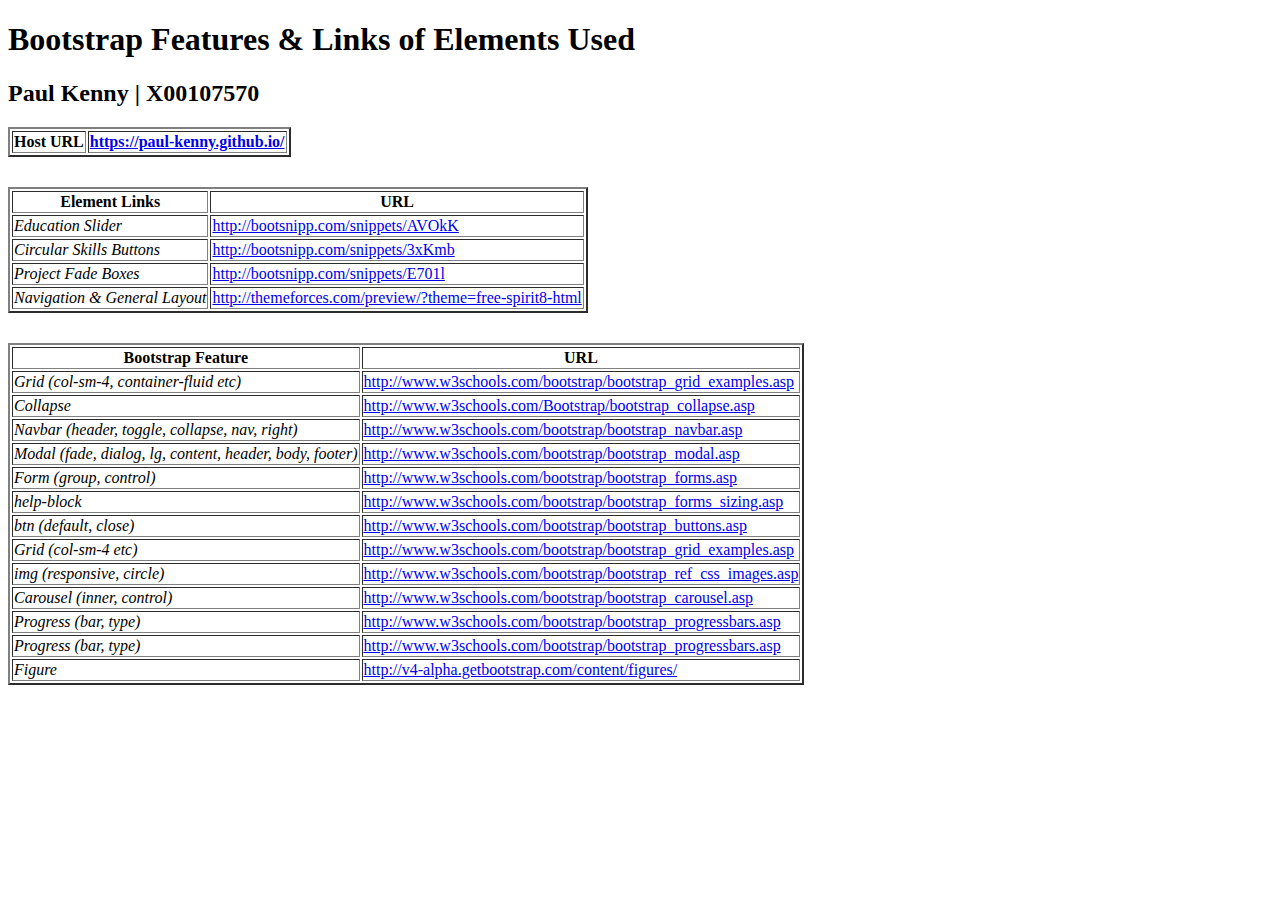
==== bootstrapFeatures.html @ 832babf4 "Features page added" ====
<!DOCTYPE html>
<html lang="en">
  <head>
    <meta charset="utf-8">
    <title>Paul Kenny CV</title>
    <meta name="description" content="Bootstrap Features used in CV CA">       
  </head>
  <body>
      <h1>Bootstrap Features & Links of Elements Used </h1>
      <h2>Paul Kenny | X00107570</h2>
      <TABLE BORDER=2 style="margin-bottom: 30px;">
          <TR><TH><B>Host URL</B></TH><TH><B><a href="https://paul-kenny.github.io/" target="_blank">https://paul-kenny.github.io/</a></B></TH></TR>
      </TABLE>
      
       <TABLE BORDER=2 style="margin-bottom: 30px;">
          <TR><TH><B>Element Links</B></TH><TH><B>URL</B></TH></TR>
          <TR><TD><I>Education Slider</I></TD><TD><a href="http://bootsnipp.com/snippets/AVOkK" target="_blank">http://bootsnipp.com/snippets/AVOkK</a></TD></TR>
          <TR><TD><I>Circular Skills Buttons</I></TD><TD><a href="http://bootsnipp.com/snippets/3xKmb" target="_blank">http://bootsnipp.com/snippets/3xKmb</a></TD></TR>
          <TR><TD><I>Project Fade Boxes</I></TD><TD><a href="http://bootsnipp.com/snippets/E701l">http://bootsnipp.com/snippets/E701l</a></TD></TR>
          <TR><TD><I>Navigation & General Layout</I></TD><TD><a href="http://themeforces.com/preview/?theme=free-spirit8-html" target="_blank">http://themeforces.com/preview/?theme=free-spirit8-html</a></TD></TR>
      </TABLE>
      
      <TABLE BORDER=2 style="margin-bottom: 30px;">
          <TR><TH><B>Bootstrap Feature</B></TH><TH><B>URL</B></TH></TR>
          <TR><TD><I>Grid (col-sm-4, container-fluid etc)</I></TD><TD><a href="http://www.w3schools.com/bootstrap/bootstrap_grid_examples.asp" target="_blank">http://www.w3schools.com/bootstrap/bootstrap_grid_examples.asp</a></TD></TR>
          <TR><TD><I>Collapse</I></TD><TD><a href="http://www.w3schools.com/Bootstrap/bootstrap_collapse.asp" target="_blank">http://www.w3schools.com/Bootstrap/bootstrap_collapse.asp</a></TD></TR>
          <TR><TD><I>Navbar (header, toggle, collapse, nav, right)</I></TD><TD><a href="http://www.w3schools.com/bootstrap/bootstrap_navbar.asp">http://www.w3schools.com/bootstrap/bootstrap_navbar.asp</a></TD></TR>
          <TR><TD><I>Modal (fade, dialog, lg, content, header, body, footer)</I></TD><TD><a href="http://www.w3schools.com/bootstrap/bootstrap_modal.asp" target="_blank">http://www.w3schools.com/bootstrap/bootstrap_modal.asp</a></TD></TR>
          <TR><TD><I>Form (group, control) </I></TD><TD><a href="http://www.w3schools.com/bootstrap/bootstrap_forms.asp" target="_blank">http://www.w3schools.com/bootstrap/bootstrap_forms.asp</a></TD></TR>
          <TR><TD><I>help-block</I></TD><TD><a href="http://www.w3schools.com/bootstrap/bootstrap_forms_sizing.asp" target="_blank">http://www.w3schools.com/bootstrap/bootstrap_forms_sizing.asp</a></TD></TR>
          <TR><TD><I>btn (default, close)</I></TD><TD><a href="http://www.w3schools.com/bootstrap/bootstrap_buttons.asp" target="_blank">http://www.w3schools.com/bootstrap/bootstrap_buttons.asp</a></TD></TR>
          <TR><TD><I>Grid (col-sm-4 etc)</I></TD><TD><a href="http://www.w3schools.com/bootstrap/bootstrap_grid_examples.asp" target="_blank">http://www.w3schools.com/bootstrap/bootstrap_grid_examples.asp</a></TD></TR>
          <TR><TD><I>img (responsive, circle)</I></TD><TD><a href="http://www.w3schools.com/bootstrap/bootstrap_ref_css_images.asp" target="_blank">http://www.w3schools.com/bootstrap/bootstrap_ref_css_images.asp</a></TD></TR>
          <TR><TD><I>Carousel (inner, control)</I></TD><TD><a href="http://www.w3schools.com/bootstrap/bootstrap_carousel.asp" target="_blank">http://www.w3schools.com/bootstrap/bootstrap_carousel.asp</a></TD></TR>
          <TR><TD><I>Progress (bar, type)</I></TD><TD><a href="http://www.w3schools.com/bootstrap/bootstrap_progressbars.asp" target="_blank">http://www.w3schools.com/bootstrap/bootstrap_progressbars.asp</a></TD></TR>
          <TR><TD><I>Progress (bar, type)</I></TD><TD><a href="http://www.w3schools.com/bootstrap/bootstrap_progressbars.asp" target="_blank">http://www.w3schools.com/bootstrap/bootstrap_progressbars.asp</a></TD></TR>
          <TR><TD><I>Figure</I></TD><TD><a href="http://v4-alpha.getbootstrap.com/content/figures/" target="_blank">http://v4-alpha.getbootstrap.com/content/figures/</a></TD></TR>
      </TABLE>   
      
           
    </body>
</html>
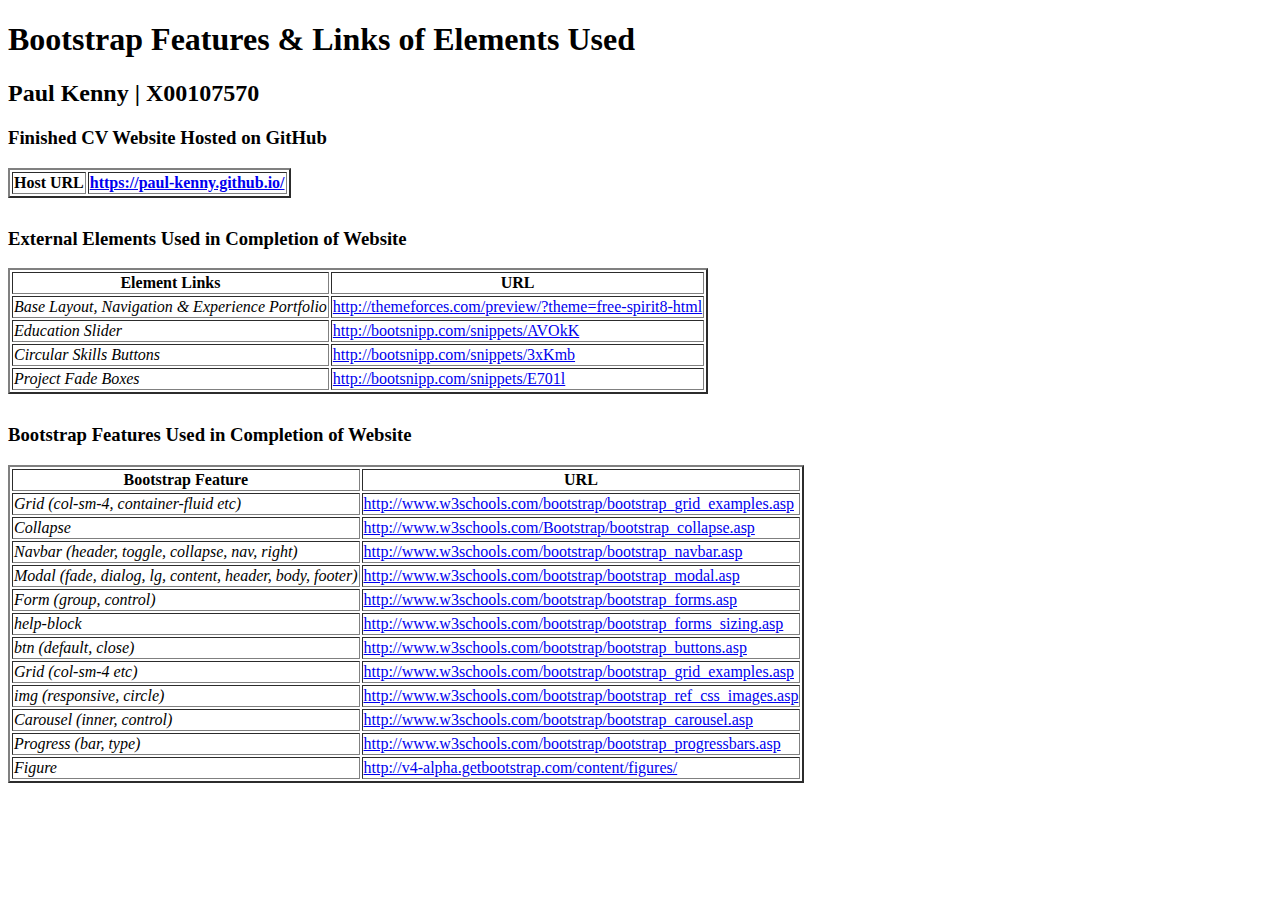
==== commit f5fc7807: "Scroll fixed" ====
--- a/bootstrapFeatures.html
+++ b/bootstrapFeatures.html
@@ -8,18 +8,20 @@
   <body>
       <h1>Bootstrap Features & Links of Elements Used </h1>
       <h2>Paul Kenny | X00107570</h2>
+      <h3>Finished CV Website Hosted on GitHub</h3>
       <TABLE BORDER=2 style="margin-bottom: 30px;">
           <TR><TH><B>Host URL</B></TH><TH><B><a href="https://paul-kenny.github.io/" target="_blank">https://paul-kenny.github.io/</a></B></TH></TR>
       </TABLE>
-      
+      <h3>External Elements Used in Completion of Website</h3>
        <TABLE BORDER=2 style="margin-bottom: 30px;">
           <TR><TH><B>Element Links</B></TH><TH><B>URL</B></TH></TR>
+          <TR><TD><I>Base Layout, Navigation & Experience Portfolio</I></TD><TD><a href="http://themeforces.com/preview/?theme=free-spirit8-html" target="_blank">http://themeforces.com/preview/?theme=free-spirit8-html</a></TD></TR>
           <TR><TD><I>Education Slider</I></TD><TD><a href="http://bootsnipp.com/snippets/AVOkK" target="_blank">http://bootsnipp.com/snippets/AVOkK</a></TD></TR>
           <TR><TD><I>Circular Skills Buttons</I></TD><TD><a href="http://bootsnipp.com/snippets/3xKmb" target="_blank">http://bootsnipp.com/snippets/3xKmb</a></TD></TR>
-          <TR><TD><I>Project Fade Boxes</I></TD><TD><a href="http://bootsnipp.com/snippets/E701l">http://bootsnipp.com/snippets/E701l</a></TD></TR>
-          <TR><TD><I>Navigation & General Layout</I></TD><TD><a href="http://themeforces.com/preview/?theme=free-spirit8-html" target="_blank">http://themeforces.com/preview/?theme=free-spirit8-html</a></TD></TR>
+          <TR><TD><I>Project Fade Boxes</I></TD><TD><a href="http://bootsnipp.com/snippets/E701l">http://bootsnipp.com/snippets/E701l</a></TD></TR>          
       </TABLE>
       
+      <h3>Bootstrap Features Used in Completion of Website</h3>
       <TABLE BORDER=2 style="margin-bottom: 30px;">
           <TR><TH><B>Bootstrap Feature</B></TH><TH><B>URL</B></TH></TR>
           <TR><TD><I>Grid (col-sm-4, container-fluid etc)</I></TD><TD><a href="http://www.w3schools.com/bootstrap/bootstrap_grid_examples.asp" target="_blank">http://www.w3schools.com/bootstrap/bootstrap_grid_examples.asp</a></TD></TR>
@@ -33,7 +35,6 @@
           <TR><TD><I>img (responsive, circle)</I></TD><TD><a href="http://www.w3schools.com/bootstrap/bootstrap_ref_css_images.asp" target="_blank">http://www.w3schools.com/bootstrap/bootstrap_ref_css_images.asp</a></TD></TR>
           <TR><TD><I>Carousel (inner, control)</I></TD><TD><a href="http://www.w3schools.com/bootstrap/bootstrap_carousel.asp" target="_blank">http://www.w3schools.com/bootstrap/bootstrap_carousel.asp</a></TD></TR>
           <TR><TD><I>Progress (bar, type)</I></TD><TD><a href="http://www.w3schools.com/bootstrap/bootstrap_progressbars.asp" target="_blank">http://www.w3schools.com/bootstrap/bootstrap_progressbars.asp</a></TD></TR>
-          <TR><TD><I>Progress (bar, type)</I></TD><TD><a href="http://www.w3schools.com/bootstrap/bootstrap_progressbars.asp" target="_blank">http://www.w3schools.com/bootstrap/bootstrap_progressbars.asp</a></TD></TR>
           <TR><TD><I>Figure</I></TD><TD><a href="http://v4-alpha.getbootstrap.com/content/figures/" target="_blank">http://v4-alpha.getbootstrap.com/content/figures/</a></TD></TR>
       </TABLE>   
       
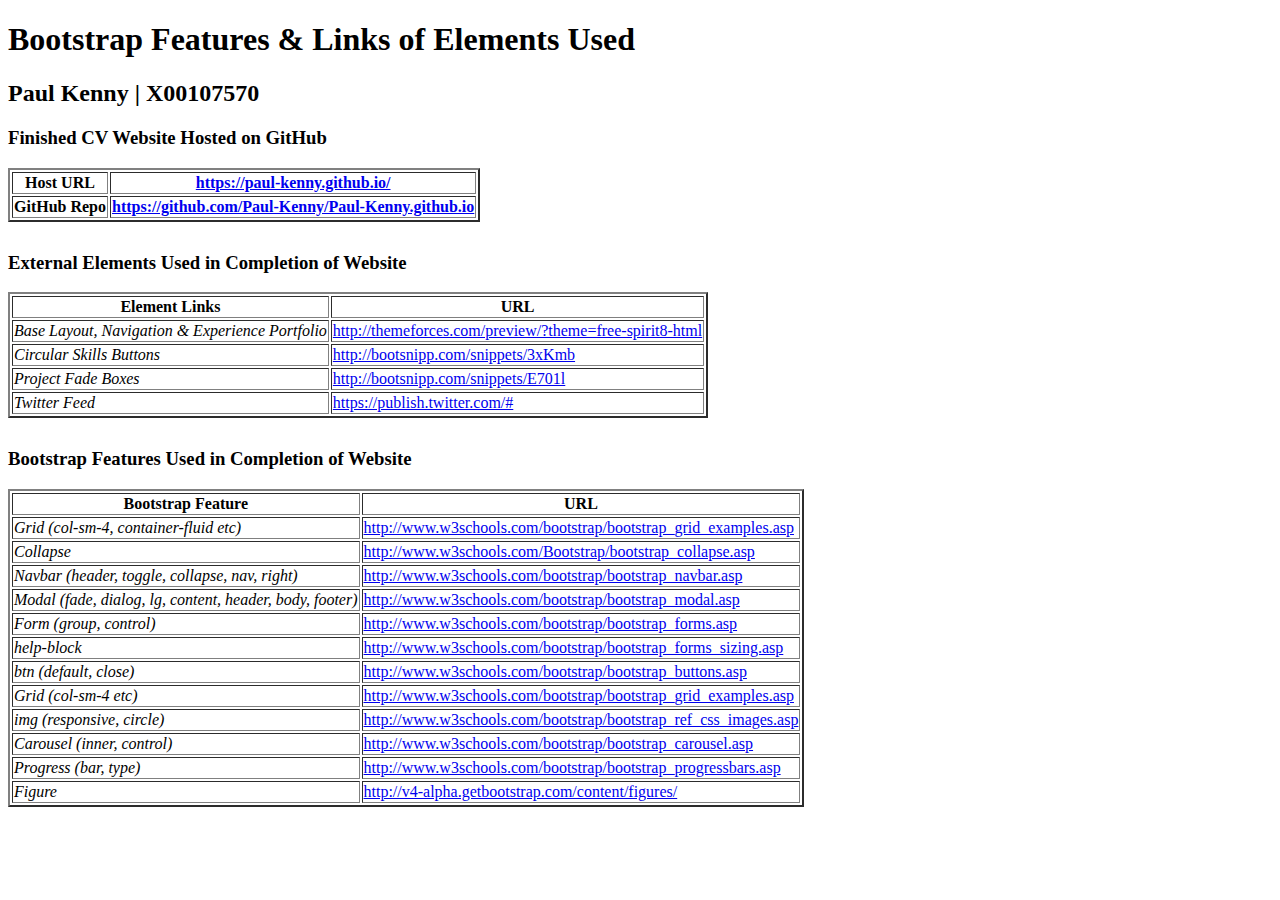
==== commit 0664e83b: "Features and references finalised" ====
--- a/bootstrapFeatures.html
+++ b/bootstrapFeatures.html
@@ -11,14 +11,15 @@
       <h3>Finished CV Website Hosted on GitHub</h3>
       <TABLE BORDER=2 style="margin-bottom: 30px;">
           <TR><TH><B>Host URL</B></TH><TH><B><a href="https://paul-kenny.github.io/" target="_blank">https://paul-kenny.github.io/</a></B></TH></TR>
+          <TR><TH><B>GitHub Repo</B></TH><TH><B><a href="https://github.com/Paul-Kenny/Paul-Kenny.github.io" target="_blank">https://github.com/Paul-Kenny/Paul-Kenny.github.io</a></B></TH></TR>
       </TABLE>
       <h3>External Elements Used in Completion of Website</h3>
        <TABLE BORDER=2 style="margin-bottom: 30px;">
           <TR><TH><B>Element Links</B></TH><TH><B>URL</B></TH></TR>
           <TR><TD><I>Base Layout, Navigation & Experience Portfolio</I></TD><TD><a href="http://themeforces.com/preview/?theme=free-spirit8-html" target="_blank">http://themeforces.com/preview/?theme=free-spirit8-html</a></TD></TR>
-          <TR><TD><I>Education Slider</I></TD><TD><a href="http://bootsnipp.com/snippets/AVOkK" target="_blank">http://bootsnipp.com/snippets/AVOkK</a></TD></TR>
           <TR><TD><I>Circular Skills Buttons</I></TD><TD><a href="http://bootsnipp.com/snippets/3xKmb" target="_blank">http://bootsnipp.com/snippets/3xKmb</a></TD></TR>
-          <TR><TD><I>Project Fade Boxes</I></TD><TD><a href="http://bootsnipp.com/snippets/E701l">http://bootsnipp.com/snippets/E701l</a></TD></TR>          
+          <TR><TD><I>Project Fade Boxes</I></TD><TD><a href="http://bootsnipp.com/snippets/E701l" target="_blank">http://bootsnipp.com/snippets/E701l</a></TD></TR>
+          <TR><TD><I>Twitter Feed</I></TD><TD><a href="https://publish.twitter.com/#" target="_blank">https://publish.twitter.com/#</a></TD></TR>  
       </TABLE>
       
       <h3>Bootstrap Features Used in Completion of Website</h3>
